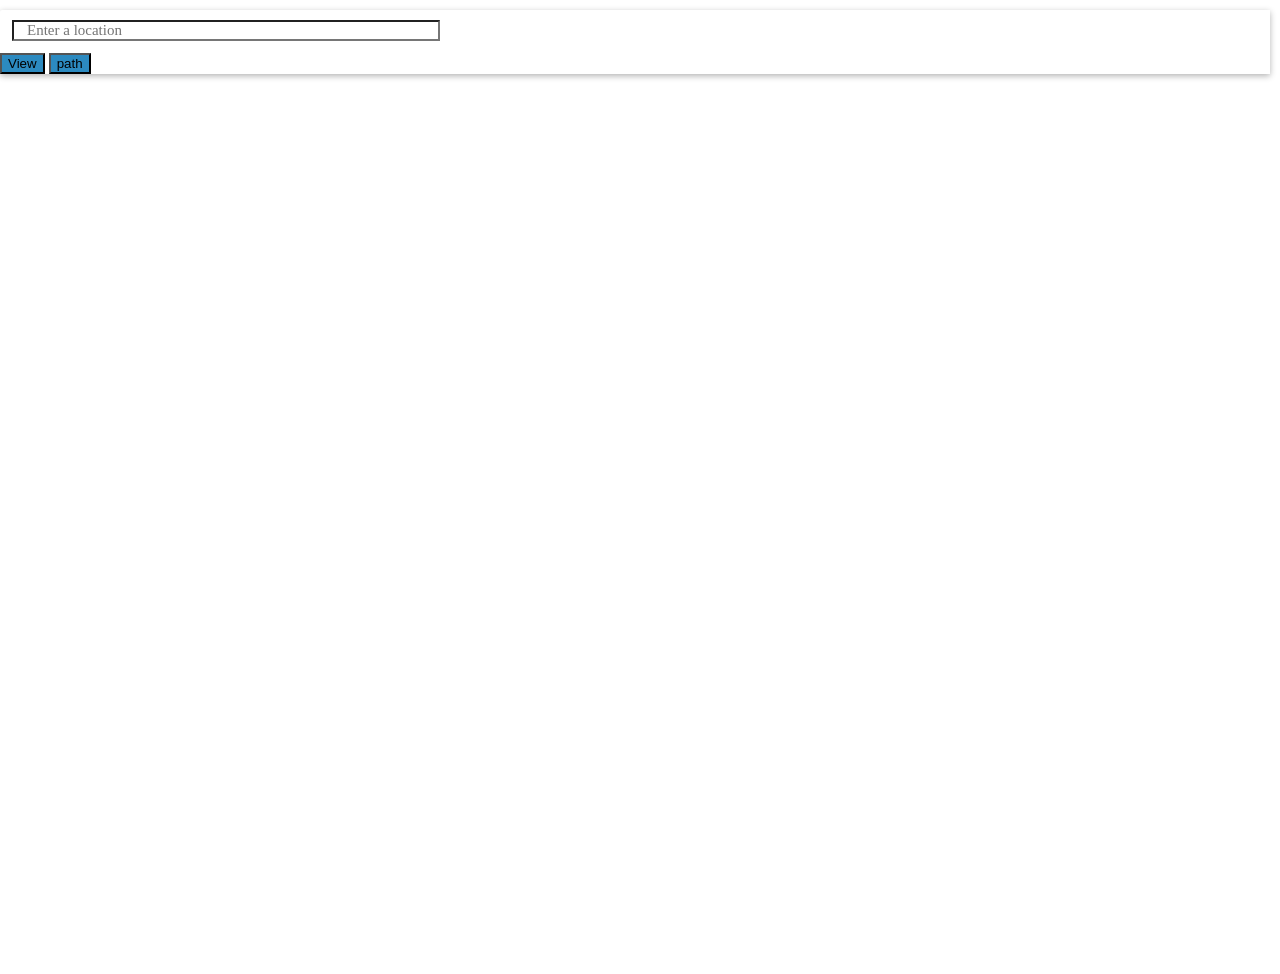
==== 17chrismas/index.html @ ddfdf6ac "change folder name" ====
<!DOCTYPE html>
<html>
  <head>
    <title>Place Autocomplete</title>
    <meta name="viewport" content="initial-scale=1.0, user-scalable=no">
    <meta charset="utf-8">

    <!-- <script src="https://ajax.googleapis.com/ajax/libs/jquery/1.12.4/jquery.min.js"></script> -->

    <link rel="stylesheet" type="text/css" href="style.css">
  </head>
  <body>
    <div class="pac-card" id="pac-card">
        <div id="pac-container">
            <input id="pac-input" type="text"
                placeholder="Enter a location">
        </div>
        <div>
          <button type="button" id="viewbtn" style="background-color:rgb(44, 138, 192)">View</button>
          <button type="button" id="pathbtn" style="background-color:rgb(44, 138, 192)">path</button>
          <button type="button" id="addbtn" style="background-color:rgb(44, 138, 192)" hidden>Add</button>
        </div>
    </div>
    <div id="map"></div>
    <div id="infowindow-content">
      <img src="" width="16" height="16" id="place-icon">
      <span id="place-name"  class="title"></span><br>
      <span id="place-address"></span>
    </div>

    <script src="https://www.gstatic.com/firebasejs/4.6.0/firebase.js"></script>
    <script>
      // Initialize Firebase
      var config = {
        apiKey: "AIzaSyAYLU2QtTp6uUAx19p5aAZcnVtQgiJcpEU",
        authDomain: "winter-97507.firebaseapp.com",
        databaseURL: "https://winter-97507.firebaseio.com",
        projectId: "winter-97507",
        storageBucket: "winter-97507.appspot.com",
        messagingSenderId: "536098596828"
      };
      firebase.initializeApp(config);
    </script>
    <script>
      var data = {
        name: "",
        lat: null,
        lng: null,
        address: "",

      };

      function initAuthentication(onAuthSuccess) {
        firebase.authAnonymously(function(error, authData) {
          if (error) {
            console.log('Login Failed!', error);
          } else {
            data.sender = authData.uid;
            onAuthSuccess();
          }
        }, {remember: 'sessionOnly'});  // Users will get a new id for every session.
      }


      function initMap() {
        var map = new google.maps.Map(document.getElementById('map'), {
          center: {lat: 40.714232, lng: -73.9612889},
          zoom: 13
        });
        var card = document.getElementById('pac-card');
        var input = document.getElementById('pac-input');
        var types = document.getElementById('type-selector');
        var strictBounds = document.getElementById('strict-bounds-selector');

        map.controls[google.maps.ControlPosition.TOP_RIGHT].push(card);

        var autocomplete = new google.maps.places.Autocomplete(input);
        var directionsService = new google.maps.DirectionsService;
        var directionsDisplay = new google.maps.DirectionsRenderer;
        directionsDisplay.setMap(map);
        autocomplete.bindTo('bounds', map);

        var infowindow = new google.maps.InfoWindow();
        var infowindowContent = document.getElementById('infowindow-content');
        infowindow.setContent(infowindowContent);

        document.getElementById('viewbtn').addEventListener('click', function() {
          infowindow.close();
          var marker = new google.maps.Marker({
            map: map,
            anchorPoint: new google.maps.Point(0, -29)
          });
          marker.setVisible(false);
          var place = autocomplete.getPlace();
          if (!place.geometry) {
            window.alert("No details available for input: '" + place.name + "'");
            return;
          }
          if (place.geometry.viewport) {
            map.fitBounds(place.geometry.viewport);
          } else {
            map.setCenter(place.geometry.location);
            map.setZoom(17);  // Why 17? Because it looks good.
          }
          marker.setPosition(place.geometry.location);
          marker.setVisible(true);

          var address = '';
          if (place.address_components) {
            address = [
              (place.address_components[0] && place.address_components[0].short_name || ''),
              (place.address_components[1] && place.address_components[1].short_name || ''),
              (place.address_components[2] && place.address_components[2].short_name || '')
            ].join(' ');
          }

          infowindowContent.children['place-name'].textContent = place.name;
          infowindowContent.children['place-address'].textContent = address;
          infowindow.open(map, marker);
        });

        document.getElementById('addbtn').addEventListener('click', function() {
          var place = autocomplete.getPlace();
          var address = '';
          if (place.address_components) {
            address = [
              (place.address_components[0] && place.address_components[0].short_name || ''),
              (place.address_components[1] && place.address_components[1].short_name || ''),
              (place.address_components[2] && place.address_components[2].short_name || '')
            ].join(' ');
          }
          data.name = place.name;
          data.lat = place.geometry.location.lat();
          data.lng = place.geometry.location.lng();
          data.address = address;
          addToFirebase(data);
        });
        
        firebase.database().ref('markers/').once('value').then(function(snapshot) {
          var prekey;
          var sumlat = 0, sumlng = 0, size = 0;
          for (var key in snapshot.val()) {
            size++;
            var detail = snapshot.val()[key];
            sumlat += Number(detail.lat);
            sumlng += Number(detail.lng);
            var marker = new google.maps.Marker({
              map: map,
              anchorPoint: new google.maps.Point(0, -29)
            });
            var place = new google.maps.LatLng(detail.lat, detail.lng);
            map.setZoom(7);
            marker.setPosition(place);
            marker.setVisible(true);
            infowindow.close();
            attachMessage(marker, detail);
            if(prekey) {
              calculateAndDisplayRoute(directionsService, directionsDisplay, prekey, key);
            }
            prekey = key;
          }
          map.setCenter(new google.maps.LatLng(sumlat/size, sumlng/size));
        });

        document.getElementById('pathbtn').addEventListener('click', function(){
          if (directionsDisplay.getMap() != null) directionsDisplay.setMap(null);
          else directionsDisplay.setMap(map);
        })
      }

      function attachMessage(marker, place) {
        var pcontent = "<p>Name: " + place.name + "</p>" + 
          "<p>Address: " +  place.address + "</p>";
        var infowindow = new google.maps.InfoWindow({
          content: pcontent
        });

        marker.addListener('click', function() {
          infowindow.open(marker.get('map'), marker);
        });
      }


      function addToFirebase(data) {
        firebase.database().ref('markers/' + data.name).set({
          "lat": data.lat,
          "lng": data.lng,
          "address": data.address,
          "name": data.name
        });
      }

      function calculateAndDisplayRoute(directionsService, directionsDisplay, porigin, pdestination) {
        directionsService.route({
          origin: porigin,
          destination:pdestination,
          travelMode: 'DRIVING'
        }, function(response, status) {
          if (status === 'OK') {
            directionsDisplay.setDirections(response);
            directionsDisplay.setMap(null)
          } else {
            window.alert('Directions request failed due to ' + status);
          }
        });
      }

    </script>
    <script src="https://maps.googleapis.com/maps/api/js?key=AIzaSyDznUBCJP5mWPUAi2lQKCC8Yjl9x3dOFl8&libraries=places&callback=initMap" async defer></script>
  </body>
</html>
---- 17chrismas/style.css ----
/* Always set the map height explicitly to define the size of the div
 * element that contains the map. */
#map {
  height: 100%;
}
/* Optional: Makes the sample page fill the window. */
html, body {
  height: 100%;
  margin: 0;
  padding: 0;
}
#description {
  font-family: Roboto;
  font-size: 15px;
  font-weight: 300;
}

#infowindow-content .title {
  font-weight: bold;
}

#infowindow-content {
  display: none;
}

#map #infowindow-content {
  display: inline;
}

.pac-card {
  margin: 10px 10px 0 0;
  border-radius: 2px 0 0 2px;
  box-sizing: border-box;
  -moz-box-sizing: border-box;
  outline: none;
  box-shadow: 0 2px 6px rgba(0, 0, 0, 0.3);
  background-color: #fff;
  font-family: Roboto;
}

#pac-container {
  padding-bottom: 12px;
  margin-right: 12px;
}

.pac-controls {
  display: inline-block;
  padding: 5px 11px;
}

.pac-controls label {
  font-family: Roboto;
  font-size: 13px;
  font-weight: 300;
}

#pac-input {
  background-color: #fff;
  font-family: Roboto;
  font-size: 15px;
  font-weight: 300;
  margin-top: 10px;
  margin-left: 12px;
  padding: 0 11px 0 13px;
  text-overflow: ellipsis;
  width: 400px;
}

#pac-input:focus {
  border-color: #4d90fe;
}

#title {
  color: #fff;
  background-color: #4d90fe;
  font-size: 25px;
  font-weight: 500;
  padding: 6px 12px;
}
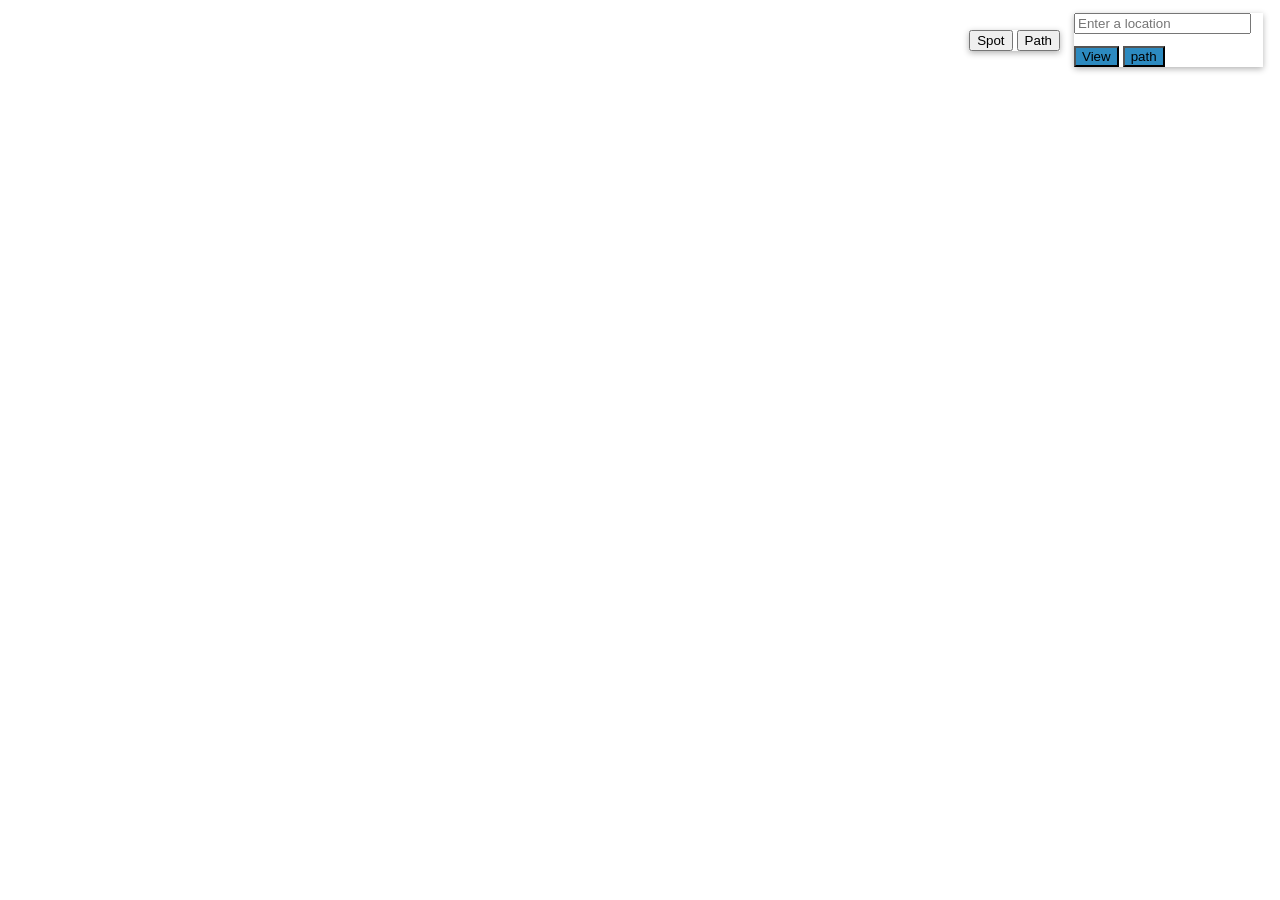
==== commit 4bc177c0: "add path" ====
--- a/17chrismas/index.html
+++ b/17chrismas/index.html
@@ -10,17 +10,47 @@
     <link rel="stylesheet" type="text/css" href="style.css">
   </head>
   <body>
-    <div class="pac-card" id="pac-card">
-        <div id="pac-container">
-            <input id="pac-input" type="text"
-                placeholder="Enter a location">
+      <div id="panel" class="tab-card">
+        <table>
+          <tr><td>
+        <div class="pac-card">
+          <button class="tablinks" onclick="openTab(event, 'pac-card')" id="defaultOpen">Spot</button>
+          <button class="tablinks" onclick="openTab(event, 'create-path')">Path</button>
         </div>
-        <div>
-          <button type="button" id="viewbtn" style="background-color:rgb(44, 138, 192)">View</button>
-          <button type="button" id="pathbtn" style="background-color:rgb(44, 138, 192)">path</button>
-          <button type="button" id="addbtn" style="background-color:rgb(44, 138, 192)" hidden>Add</button>
+        </td>
+        <td>
+        <div class="tabcontent pac-card" id="pac-card">
+          <div id="pac-container">
+              <input id="pac-input" type="text" placeholder="Enter a location">
+          </div>
+          <div>
+            <button type="button" id="viewbtn" style="background-color:rgb(44, 138, 192)">View</button>
+            <button type="button" id="pathbtn" style="background-color:rgb(44, 138, 192)">path</button>
+            <button type="button" id="addbtn" style="background-color:rgb(44, 138, 192)" hidden>Add</button>
+          </div>
         </div>
-    </div>
+      </td>
+      <td>
+        <div id="create-path" class="tabcontent pac-card">
+          <div id="pac-container">
+            <table>
+              <tr>
+                <td>From:</td>
+                <td><input id="from-input" type="text" placeholder="Enter a location"></td>
+              </tr>
+              <tr>
+                <td>To:</td>
+                <td><input id="to-input" type="text" placeholder="Enter a location"></td>
+              </tr>
+            </table>
+            <button type="button" id="viewpath" style="background-color:rgb(44, 138, 192)">view</button>
+            <button type="button" id="rmpath" style="background-color:rgb(44, 138, 192)">remove</button>
+            <button type="button" id="addpath" style="background-color:rgb(44, 138, 192)">Add</button>
+          </div>
+        </div>
+      </td></tr>
+      </table>
+      </div>
     <div id="map"></div>
     <div id="infowindow-content">
       <img src="" width="16" height="16" id="place-icon">
@@ -47,38 +77,38 @@
         lat: null,
         lng: null,
         address: "",
-
       };
 
-      function initAuthentication(onAuthSuccess) {
-        firebase.authAnonymously(function(error, authData) {
-          if (error) {
-            console.log('Login Failed!', error);
-          } else {
-            data.sender = authData.uid;
-            onAuthSuccess();
-          }
-        }, {remember: 'sessionOnly'});  // Users will get a new id for every session.
-      }
-
+      var path = {
+        name: "",
+        from: null,
+        to: null
+      }
 
       function initMap() {
         var map = new google.maps.Map(document.getElementById('map'), {
           center: {lat: 40.714232, lng: -73.9612889},
           zoom: 13
         });
-        var card = document.getElementById('pac-card');
+        // var card = document.getElementById('pac-card');
+        var panel = document.getElementById('panel');
         var input = document.getElementById('pac-input');
+        var from_input = document.getElementById('from-input');
+        var to_input = document.getElementById('to-input');
         var types = document.getElementById('type-selector');
         var strictBounds = document.getElementById('strict-bounds-selector');
 
-        map.controls[google.maps.ControlPosition.TOP_RIGHT].push(card);
+        map.controls[google.maps.ControlPosition.TOP_RIGHT].push(panel);
 
         var autocomplete = new google.maps.places.Autocomplete(input);
+        var from_autocomplete = new google.maps.places.Autocomplete(from_input);
+        var to_autocomplete = new google.maps.places.Autocomplete(to_input);
         var directionsService = new google.maps.DirectionsService;
         var directionsDisplay = new google.maps.DirectionsRenderer;
         directionsDisplay.setMap(map);
         autocomplete.bindTo('bounds', map);
+        from_autocomplete.bindTo('bounds', map);
+        to_autocomplete.bindTo('bounds', map);
 
         var infowindow = new google.maps.InfoWindow();
         var infowindowContent = document.getElementById('infowindow-content');
@@ -113,7 +143,6 @@
               (place.address_components[2] && place.address_components[2].short_name || '')
             ].join(' ');
           }
-
           infowindowContent.children['place-name'].textContent = place.name;
           infowindowContent.children['place-address'].textContent = address;
           infowindow.open(map, marker);
@@ -133,11 +162,39 @@
           data.lat = place.geometry.location.lat();
           data.lng = place.geometry.location.lng();
           data.address = address;
-          addToFirebase(data);
-        });
+          addMarkerToFirebase(data);
+        });
+
+        document.getElementById('viewpath').addEventListener('click', function(){
+          calculateAndDisplayRoute(directionsService, directionsDisplay, from_input.value, to_input.value);
+        });
+
+        document.getElementById('addpath').addEventListener('click', function(){
+          path.name = from_input.value + "-" + to_input.value;
+          path.from = from_input.value;
+          path.to = to_input.value; 
+          addPathToFirebase(path);
+          alert("add success!");
+          refreshMap(map, infowindow, directionsService, directionsDisplay);
+        });
+
+        document.getElementById('rmpath').addEventListener('click', function(){
+          var name = from_input.value + "-" + to_input.value;
+          firebase.database().ref('path/' + name).remove();
+          alert("remove success!");
+          refreshMap(map, infowindow, directionsService, directionsDisplay);
+        });
+
+        refreshMap(map, infowindow, directionsService, directionsDisplay);
         
+        document.getElementById('pathbtn').addEventListener('click', function(){
+          if (directionsDisplay.getMap() != null) directionsDisplay.setMap(null);
+          else directionsDisplay.setMap(map);
+        });
+      }
+
+      function refreshMap(map, infowindow, directionsService, directionsDisplay){
         firebase.database().ref('markers/').once('value').then(function(snapshot) {
-          var prekey;
           var sumlat = 0, sumlng = 0, size = 0;
           for (var key in snapshot.val()) {
             size++;
@@ -154,18 +211,16 @@
             marker.setVisible(true);
             infowindow.close();
             attachMessage(marker, detail);
-            if(prekey) {
-              calculateAndDisplayRoute(directionsService, directionsDisplay, prekey, key);
-            }
-            prekey = key;
           }
           map.setCenter(new google.maps.LatLng(sumlat/size, sumlng/size));
         });
 
-        document.getElementById('pathbtn').addEventListener('click', function(){
-          if (directionsDisplay.getMap() != null) directionsDisplay.setMap(null);
-          else directionsDisplay.setMap(map);
-        })
+        firebase.database().ref('path/').once('value').then(function(snapshot){
+          for (var key in snapshot.val()) {
+            var mpath = snapshot.val()[key];
+            calculateAndDisplayRoute(directionsService, directionsDisplay, mpath.from, mpath.to);
+          }
+        });
       }
 
       function attachMessage(marker, place) {
@@ -180,8 +235,14 @@
         });
       }
 
-
-      function addToFirebase(data) {
+      function addPathToFirebase(path) {
+        firebase.database().ref('path/' + path.name).set({
+          "from": path.from,
+          "to": path.to
+        });
+      }
+
+      function addMarkerToFirebase(data) {
         firebase.database().ref('markers/' + data.name).set({
           "lat": data.lat,
           "lng": data.lng,
@@ -198,13 +259,28 @@
         }, function(response, status) {
           if (status === 'OK') {
             directionsDisplay.setDirections(response);
-            directionsDisplay.setMap(null)
           } else {
             window.alert('Directions request failed due to ' + status);
           }
         });
       }
 
+      function openTab(evt, name) {
+        var i, tabcontent, tablinks;
+        tabcontent = document.getElementsByClassName("tabcontent");
+        for (i = 0; i < tabcontent.length; i++) {
+            tabcontent[i].style.display = "none";
+        }
+        tablinks = document.getElementsByClassName("tablinks");
+        for (i = 0; i < tablinks.length; i++) {
+            tablinks[i].className = tablinks[i].className.replace(" active", "");
+        }
+        document.getElementById(name).style.display = "block";
+        evt.currentTarget.className += " active";
+      } 
+    </script>
+    <script>
+      document.getElementById("defaultOpen").click();
     </script>
     <script src="https://maps.googleapis.com/maps/api/js?key=AIzaSyDznUBCJP5mWPUAi2lQKCC8Yjl9x3dOFl8&libraries=places&callback=initMap" async defer></script>
   </body>
--- a/17chrismas/style.css
+++ b/17chrismas/style.css
@@ -53,7 +53,7 @@
   font-size: 13px;
   font-weight: 300;
 }
-
+/* 
 #pac-input {
   background-color: #fff;
   font-family: Roboto;
@@ -64,11 +64,11 @@
   padding: 0 11px 0 13px;
   text-overflow: ellipsis;
   width: 400px;
-}
+} */
 
-#pac-input:focus {
+/* #pac-input:focus, input:focus {
   border-color: #4d90fe;
-}
+} */
 
 #title {
   color: #fff;
@@ -76,4 +76,63 @@
   font-size: 25px;
   font-weight: 500;
   padding: 6px 12px;
+}
+
+ /* Style the tab */
+ /* div.tab {
+  overflow: hidden;
+  border: 1px solid #ccc;
+  background-color: #f1f1f1;
+} */
+
+/* Style the buttons inside the tab */
+div.tab button {
+  background-color: inherit;
+  float: left;
+  border: none;
+  outline: none;
+  cursor: pointer;
+  padding: 14px 16px;
+  transition: 0.3s;
+}
+
+/* Change background color of buttons on hover */
+div.tab button:hover {
+  background-color: #ddd;
+}
+
+/* Create an active/current tablink class */
+div.tab button.active {
+  background-color: #ccc;
+}
+
+/* Style the tab content */
+/* .tabcontent {
+  display: none;
+  padding: 6px 12px;
+  border: 1px solid #ccc;
+  border-top: none;
+}  */
+
+.tabcontent {
+  -webkit-animation: fadeEffect 1s;
+  animation: fadeEffect 1s; /* Fading effect takes 1 second */
+}
+
+@-webkit-keyframes fadeEffect {
+  from {opacity: 0;}
+  to {opacity: 1;}
+}
+
+@keyframes fadeEffect {
+  from {opacity: 0;}
+  to {opacity: 1;}
+}
+
+.tab-card {
+  display: block; 
+  z-index: 1; 
+  position: absolute; 
+  right: 0px; 
+  top: 0px;
 }
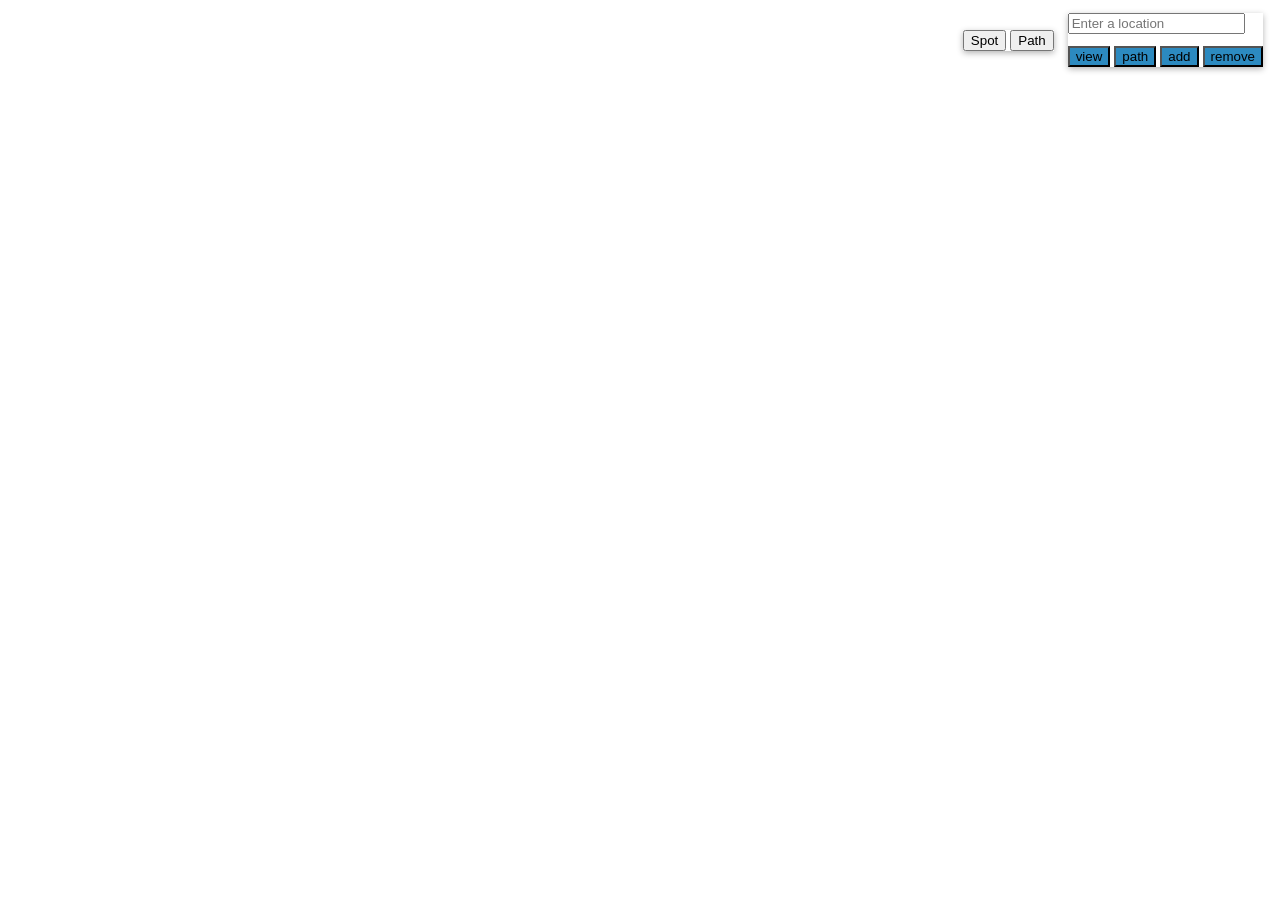
==== commit 8f90a484: "opt path" ====
--- a/17chrismas/index.html
+++ b/17chrismas/index.html
@@ -1,7 +1,7 @@
 <!DOCTYPE html>
 <html>
   <head>
-    <title>Place Autocomplete</title>
+    <title>Travel Plan</title>
     <meta name="viewport" content="initial-scale=1.0, user-scalable=no">
     <meta charset="utf-8">
 
@@ -24,9 +24,10 @@
               <input id="pac-input" type="text" placeholder="Enter a location">
           </div>
           <div>
-            <button type="button" id="viewbtn" style="background-color:rgb(44, 138, 192)">View</button>
+            <button type="button" id="viewbtn" style="background-color:rgb(44, 138, 192)">view</button>
             <button type="button" id="pathbtn" style="background-color:rgb(44, 138, 192)">path</button>
-            <button type="button" id="addbtn" style="background-color:rgb(44, 138, 192)" hidden>Add</button>
+            <button type="button" id="addbtn" style="background-color:rgb(44, 138, 192)">add</button>
+            <button type="button" id="removebtn" style="background-color:rgb(44, 138, 192)">remove</button>
           </div>
         </div>
       </td>
@@ -43,6 +44,7 @@
                 <td><input id="to-input" type="text" placeholder="Enter a location"></td>
               </tr>
             </table>
+            <span><input id="color" type="text" placeholder="color" style="width:50px"></span>
             <button type="button" id="viewpath" style="background-color:rgb(44, 138, 192)">view</button>
             <button type="button" id="rmpath" style="background-color:rgb(44, 138, 192)">remove</button>
             <button type="button" id="addpath" style="background-color:rgb(44, 138, 192)">Add</button>
@@ -79,22 +81,43 @@
         address: "",
       };
 
+      function clearData(){
+        data = {
+          name: "",
+          lat: null,
+          lng: null,
+          address: "",
+        };
+      }
+
       var path = {
         name: "",
         from: null,
-        to: null
+        to: null,
+        color: ""
+      };
+
+      function clearPath(){
+        path = {
+          name: "",
+          from: null,
+          to: null,
+          color: ""
+        };
       }
 
       function initMap() {
         var map = new google.maps.Map(document.getElementById('map'), {
-          center: {lat: 40.714232, lng: -73.9612889},
-          zoom: 13
+          center: {lat: 41.850033, lng: -87.6500523},
+          zoom: 13,
+          mapTypeControl: false
         });
         // var card = document.getElementById('pac-card');
         var panel = document.getElementById('panel');
         var input = document.getElementById('pac-input');
         var from_input = document.getElementById('from-input');
         var to_input = document.getElementById('to-input');
+        var color_input = document.getElementById('color');
         var types = document.getElementById('type-selector');
         var strictBounds = document.getElementById('strict-bounds-selector');
 
@@ -104,8 +127,6 @@
         var from_autocomplete = new google.maps.places.Autocomplete(from_input);
         var to_autocomplete = new google.maps.places.Autocomplete(to_input);
         var directionsService = new google.maps.DirectionsService;
-        var directionsDisplay = new google.maps.DirectionsRenderer;
-        directionsDisplay.setMap(map);
         autocomplete.bindTo('bounds', map);
         from_autocomplete.bindTo('bounds', map);
         to_autocomplete.bindTo('bounds', map);
@@ -122,8 +143,9 @@
           });
           marker.setVisible(false);
           var place = autocomplete.getPlace();
-          if (!place.geometry) {
-            window.alert("No details available for input: '" + place.name + "'");
+          if (!place || !place.geometry) {
+            input.value = ""; 
+            window.alert("Please reenter the address!");
             return;
           }
           if (place.geometry.viewport) {
@@ -150,6 +172,11 @@
 
         document.getElementById('addbtn').addEventListener('click', function() {
           var place = autocomplete.getPlace();
+          if(!place) {
+            input.value = ""; 
+            window.alert("Please reenter the address!");
+            return;
+          }
           var address = '';
           if (place.address_components) {
             address = [
@@ -158,14 +185,38 @@
               (place.address_components[2] && place.address_components[2].short_name || '')
             ].join(' ');
           }
-          data.name = place.name;
+          data.name = input.value;
           data.lat = place.geometry.location.lat();
           data.lng = place.geometry.location.lng();
           data.address = address;
           addMarkerToFirebase(data);
+          alert("add success!");
+          location.reload(true);
+        });
+
+        document.getElementById('removebtn').addEventListener('click', function() {
+          clearData();
+          var name = input.value;
+          firebase.database().ref('markers/' + name).remove();
+          alert("remove success!");
+          location.reload(true);
         });
 
         document.getElementById('viewpath').addEventListener('click', function(){
+          var directionsDisplay;
+          var mcolor = document.getElementById('color').value;
+          if(mcolor.length > 0) {
+            console.log(mcolor);
+            directionsDisplay = new google.maps.DirectionsRenderer({
+              polylineOptions: {
+                strokeColor: mcolor
+              },
+              suppressMarkers: true
+            });
+          } else {
+            directionsDisplay = new google.maps.DirectionsRenderer({suppressMarkers: true});
+          }
+          directionsDisplay.setMap(map);
           calculateAndDisplayRoute(directionsService, directionsDisplay, from_input.value, to_input.value);
         });
 
@@ -173,27 +224,31 @@
           path.name = from_input.value + "-" + to_input.value;
           path.from = from_input.value;
           path.to = to_input.value; 
+          path.color = color_input.value;
+          console.log(path.color);
           addPathToFirebase(path);
           alert("add success!");
-          refreshMap(map, infowindow, directionsService, directionsDisplay);
+          location.reload(true);
         });
 
         document.getElementById('rmpath').addEventListener('click', function(){
+          clearPath();
           var name = from_input.value + "-" + to_input.value;
           firebase.database().ref('path/' + name).remove();
           alert("remove success!");
-          refreshMap(map, infowindow, directionsService, directionsDisplay);
-        });
-
-        refreshMap(map, infowindow, directionsService, directionsDisplay);
+          location.reload(true);
+        });
+
+        refreshMap(map, infowindow, directionsService);
         
         document.getElementById('pathbtn').addEventListener('click', function(){
           if (directionsDisplay.getMap() != null) directionsDisplay.setMap(null);
           else directionsDisplay.setMap(map);
         });
-      }
-
-      function refreshMap(map, infowindow, directionsService, directionsDisplay){
+        map.setCenter(new google.maps.LatLng(41.850033, -87.6500523));
+      }
+
+      function refreshMap(map, infowindow, directionsService){
         firebase.database().ref('markers/').once('value').then(function(snapshot) {
           var sumlat = 0, sumlng = 0, size = 0;
           for (var key in snapshot.val()) {
@@ -206,18 +261,29 @@
               anchorPoint: new google.maps.Point(0, -29)
             });
             var place = new google.maps.LatLng(detail.lat, detail.lng);
-            map.setZoom(7);
+            map.setZoom(5);
             marker.setPosition(place);
             marker.setVisible(true);
             infowindow.close();
             attachMessage(marker, detail);
           }
-          map.setCenter(new google.maps.LatLng(sumlat/size, sumlng/size));
         });
 
         firebase.database().ref('path/').once('value').then(function(snapshot){
           for (var key in snapshot.val()) {
             var mpath = snapshot.val()[key];
+            var directionsDisplay;
+            if(mpath.color && mpath.color.length > 0) {
+              directionsDisplay = new google.maps.DirectionsRenderer({
+                polylineOptions: {
+                  strokeColor: mpath.color
+                },
+                suppressMarkers: true
+              });
+            } else {
+              directionsDisplay = new google.maps.DirectionsRenderer({suppressMarkers: true});
+            }
+            directionsDisplay.setMap(map);
             calculateAndDisplayRoute(directionsService, directionsDisplay, mpath.from, mpath.to);
           }
         });
@@ -229,16 +295,17 @@
         var infowindow = new google.maps.InfoWindow({
           content: pcontent
         });
-
         marker.addListener('click', function() {
           infowindow.open(marker.get('map'), marker);
+          document.getElementById('pac-input').value = place.name;
         });
       }
 
       function addPathToFirebase(path) {
         firebase.database().ref('path/' + path.name).set({
           "from": path.from,
-          "to": path.to
+          "to": path.to,
+          "color": path.color
         });
       }
 
